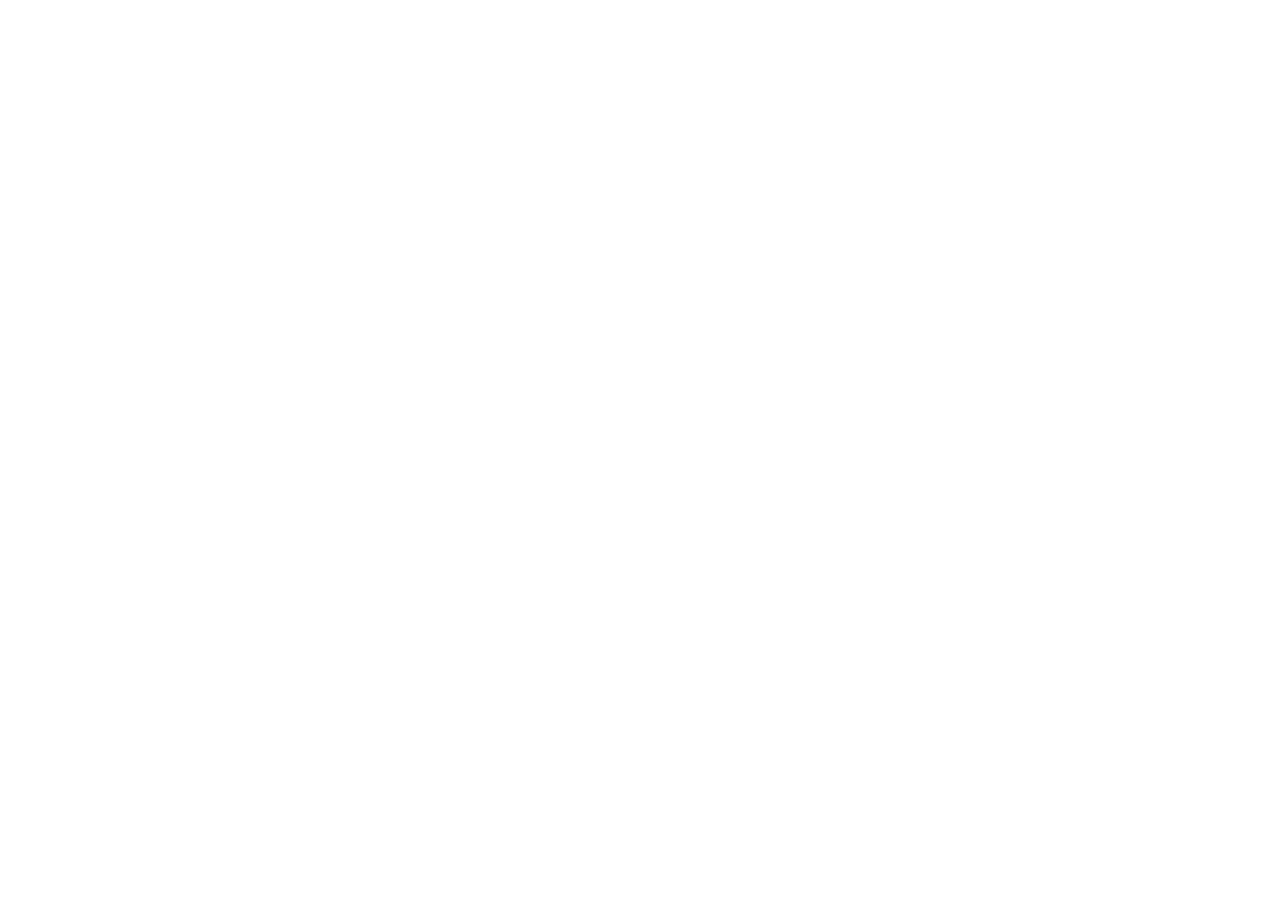
==== contact/contact.html @ a04c7574 "squelette" ====
<!DOCTYPE html>
<html lang="en">
<head>
    <meta charset="UTF-8">
    <meta http-equiv="X-UA-Compatible" content="IE=edge">
    <meta name="viewport" content="width=device-width, initial-scale=1.0">
    <title>Document</title>
</head>
<body>
    
</body>
</html>
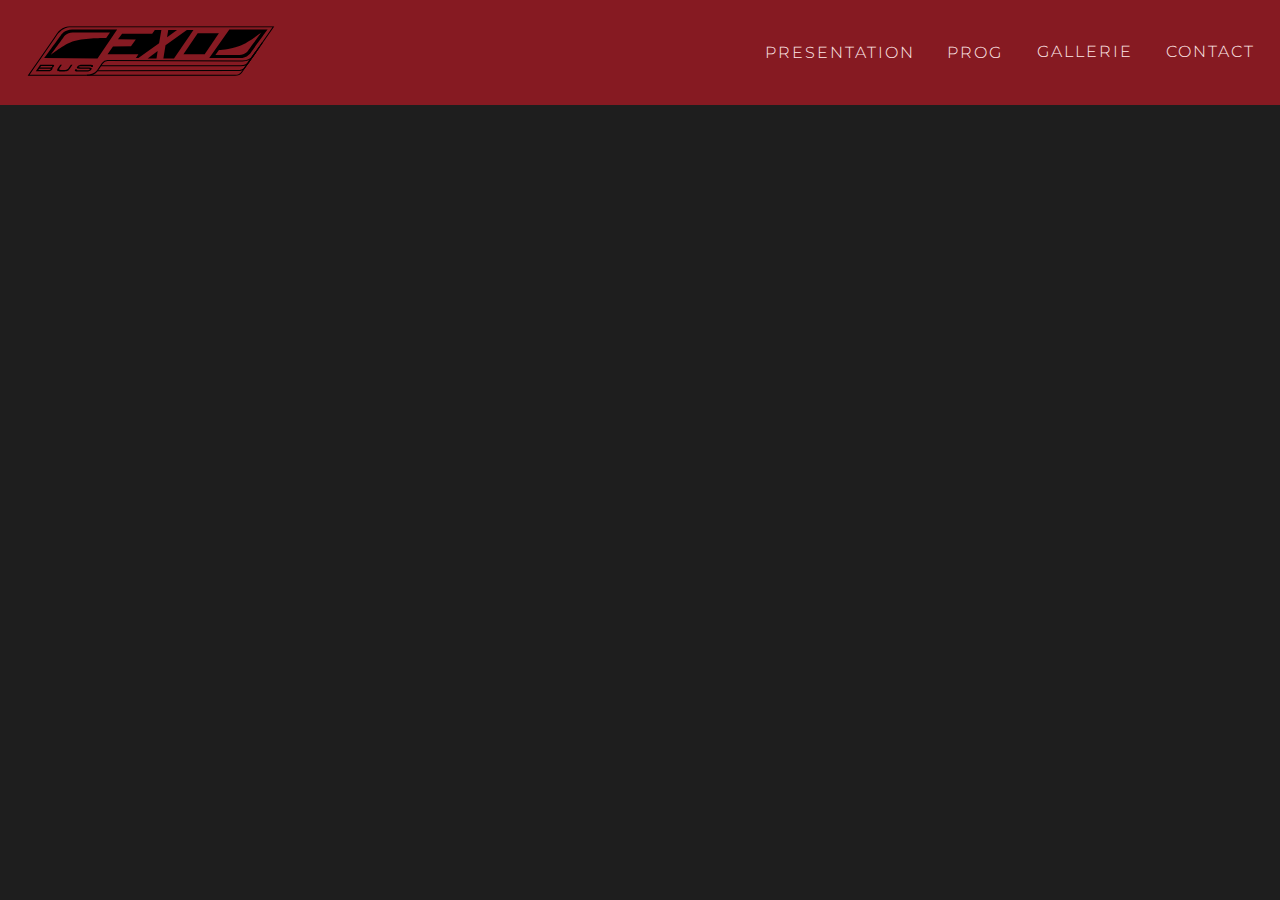
==== commit 3e967015: "Youpii" ====
--- a/contact/contact.html
+++ b/contact/contact.html
@@ -4,9 +4,61 @@
     <meta charset="UTF-8">
     <meta http-equiv="X-UA-Compatible" content="IE=edge">
     <meta name="viewport" content="width=device-width, initial-scale=1.0">
-    <title>Document</title>
+    <link rel="stylesheet" href="/style.css">
+    <link rel="stylesheet" href="https://cdn.jsdelivr.net/npm/bootstrap-icons@1.8.0/font/bootstrap-icons.css">
+    <title>Exobus</title>
+     <!--polices d'écriture un peu cool-->
+    <link rel="preconnect" href="https://fonts.googleapis.com">
+    <link rel="preconnect" href="https://fonts.gstatic.com" crossorigin>
+    <link href="https://fonts.googleapis.com/css2?family=Montserrat:wght@300;500;700;900&display=swap" rel="stylesheet">
 </head>
 <body>
-    
+    <section class="enTete">
+     <nav> <!--ceci est la nav bar-->
+        <a href="/index.html">
+            <img src="/images/LOGO_EXO_BUS.svg" width="250" height="50">
+            </a>
+        <div class="liensNav" id="Liens-Nav">
+            <i class="bi bi-chevron-double-up" onclick="hideMenu()"></i>
+            <ul>
+                <li><a href="/presentation/presentation.html">PRESENTATION</a></li>
+                <li><a href="/progFutur/progFutur.html">PROG</a></li>
+                <li><a href="/progFutur/progFutur.html">GALLERIE</a></li> 
+                <li><a href="/contact/contact.html">CONTACT</a></li>
+            </ul>
+        </div>
+        <i class="bi bi-chevron-double-down" onclick="ShowMenu()"></i>
+        </nav>
+    </section>
+
+<!--ceci est le corps de page-->
+
+    <section> 
+    <corps> 
+        <div>
+        </div>
+    </corps>
+    </section>
+
+<!--ceci est le cul de page-->
+
+    <section>
+    <cul>
+        <div>
+        </div>
+    </cul>
+    </section>
+
+    <script>
+        var navLinks = document.getElementById("Liens-Nav");
+        function ShowMenu() {
+            navLinks.style.top ="0";
+        }
+        function hideMenu() {
+            navLinks.style.top ="-200%";
+        }
+    </script>
+
+
 </body>
 </html>--- a/style.css
+++ b/style.css
@@ -0,0 +1,90 @@
+*{
+    margin: 0;
+    padding: 0;
+    box-sizing: border-box;
+    ;
+}
+.enTete{
+    min-height: 100vh;
+    width: 100%;
+    font-family: 'Montserrat', sans-serif;
+    font-weight: 300;
+    background-color:rgba(0, 0, 0, 0.884);;
+    
+}
+nav{
+    display: flex;
+    padding: 2%;
+    justify-content: space-between;
+    align-items: center;
+    background-color:rgba(134, 26, 34,1);
+}
+.liensNav{
+    flex: 1;
+    text-align: right;
+}
+.liensNav ul li {
+    list-style: none;
+    display: inline-block;
+    padding-left: 3%;
+}
+.liensNav ul li a{
+    color:rgb(255, 232, 232);
+    text-decoration: none;
+    letter-spacing: 2px;
+    padding: 1%;
+}
+.liensNav ul li::after{
+    content: "";
+    width: 0%;
+    height: 2px;
+    background: rgba(7, 0, 0, 0.623);
+    display: block;
+    margin: auto;
+    transition: 0.5s;
+}
+.liensNav ul li:hover::after{
+    width: 80%;
+}
+nav .bi{
+    display: none;
+}
+
+@media(max-width: 742px){
+    .liensNav ul li {
+        display: block;
+        padding-top: 1%;
+        padding-bottom: 1%;
+        padding-right: 2%;
+        text-align: right;
+        border-bottom: 1px dotted black;
+        width: auto;
+        height: auto;
+    }
+    .liensNav ul {
+       position: relative;
+        top: 30%;
+        left: 50%;
+        transform: translate(-50%, -50%);
+    }
+    .liensNav {
+        position: absolute;
+        background: rgb(53, 47, 47);
+        height: 22%;
+        width: 100%;
+        top: -200%;
+        right: 0;
+        z-index: 2;
+        transition: 1s;
+    }
+    nav .bi{
+        display: block;
+        color:rgb(255, 232, 232);
+        margin: 8px;
+        position: relative;
+        text-align: right;
+        padding-top: 1%;
+        padding-bottom: 3%;
+        padding-right: 1%;
+    }
+}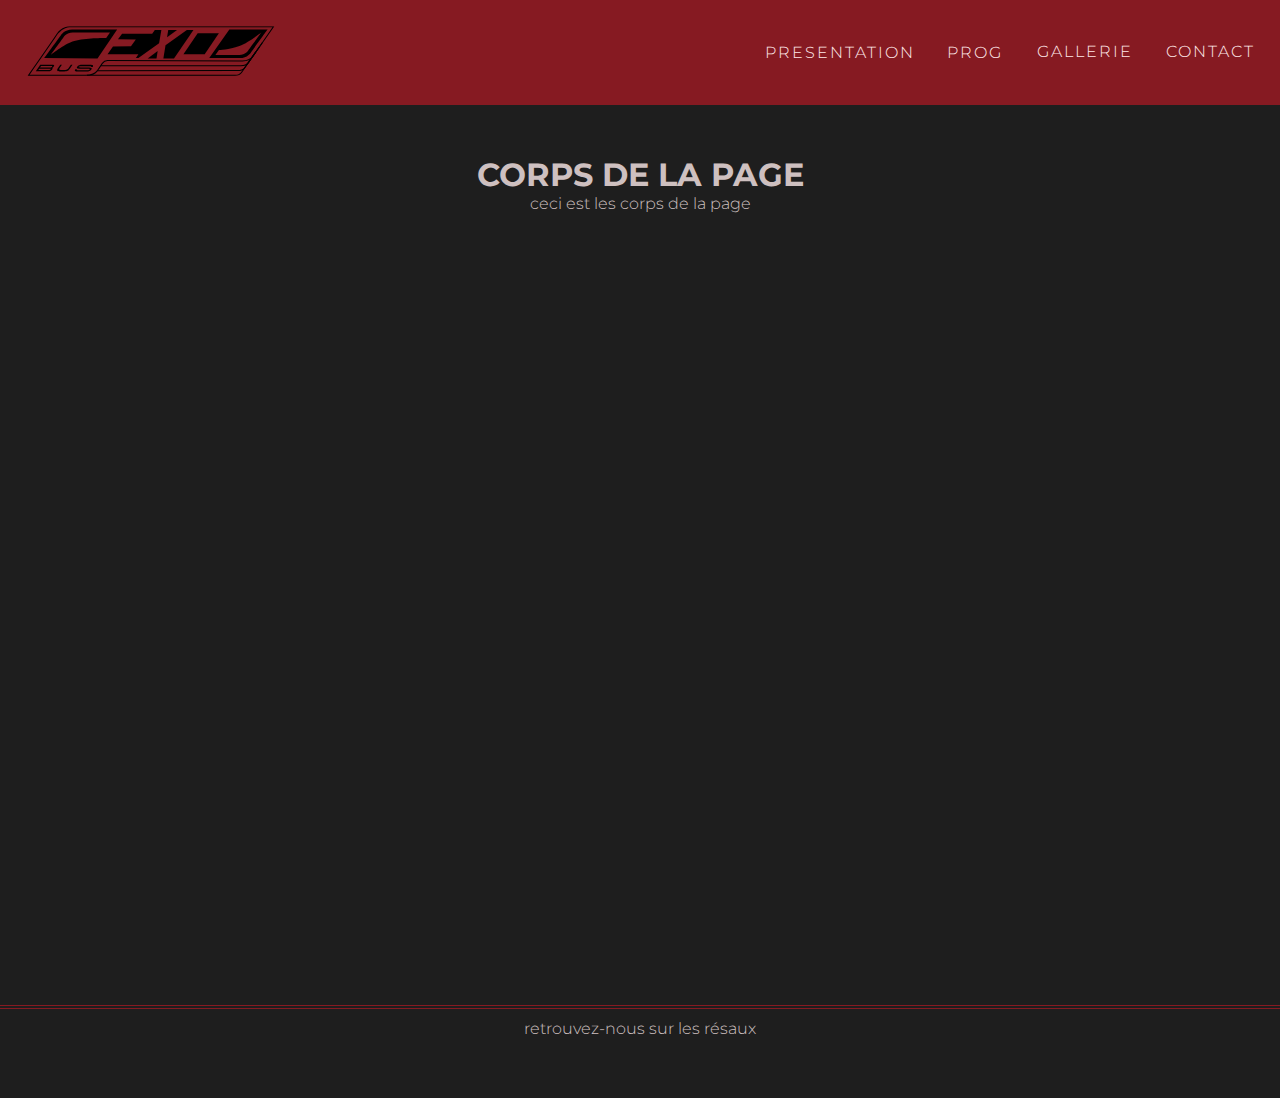
==== commit 549eef3e: "corps-cul" ====
--- a/contact/contact.html
+++ b/contact/contact.html
@@ -30,24 +30,19 @@
         <i class="bi bi-chevron-double-down" onclick="ShowMenu()"></i>
         </nav>
     </section>
-
+    
 <!--ceci est le corps de page-->
 
-    <section> 
-    <corps> 
-        <div>
-        </div>
-    </corps>
-    </section>
+<section class="corps"> 
+    <h1>CORPS DE LA PAGE</h1>
+    <p>ceci est les corps de la page </p>
+</section>
 
 <!--ceci est le cul de page-->
 
-    <section>
-    <cul>
-        <div>
-        </div>
-    </cul>
-    </section>
+<section class="cul">
+    <p>retrouvez-nous sur les résaux</p>
+</section>
 
     <script>
         var navLinks = document.getElementById("Liens-Nav");
--- a/style.css
+++ b/style.css
@@ -4,12 +4,14 @@
     box-sizing: border-box;
     ;
 }
+
+/*------en-tete de la page-----*/
 .enTete{
-    min-height: 100vh;
+    height: 130%;
     width: 100%;
     font-family: 'Montserrat', sans-serif;
     font-weight: 300;
-    background-color:rgba(0, 0, 0, 0.884);;
+    background-color:rgba(0, 0, 0, 0.884);
     
 }
 nav{
@@ -70,11 +72,11 @@
     .liensNav {
         position: absolute;
         background: rgb(53, 47, 47);
-        height: 22%;
+        height: 30%;
         width: 100%;
         top: -200%;
         right: 0;
-        z-index: 2;
+        z-index: 6;
         transition: 1s;
     }
     nav .bi{
@@ -87,4 +89,47 @@
         padding-bottom: 3%;
         padding-right: 1%;
     }
-}+}
+
+@media(max-width: 290px){
+    .logo {
+        width: 170px;
+        height: 40px;
+    }
+    .liensNav {
+        height: 20%;
+    }  
+}
+
+/*------corps de la page-----*/
+
+.corps{
+    min-height: 100vh;
+    width: 100%;
+    margin: auto;
+    text-align: center;
+    padding-top: 50px;
+    font-family: 'Montserrat', sans-serif;
+    font-weight: 300;
+    background-color:rgba(0, 0, 0, 0.884);
+    color: rgb(206, 192, 192);
+    }   
+
+    /*------cul de la page-----*/
+
+    .cul{
+       
+        width: 100%;
+        margin: auto;
+        text-align: center;
+        padding-bottom: 50px;
+        font-family: 'Montserrat', sans-serif;
+        font-weight: 300;
+        border-top: double 4px rgba(134, 26, 34,1);
+        background-color:rgba(0, 0, 0, 0.884);
+        color: rgb(206, 192, 192);
+        }   
+
+    .cul p {
+        padding: 10px;
+    }